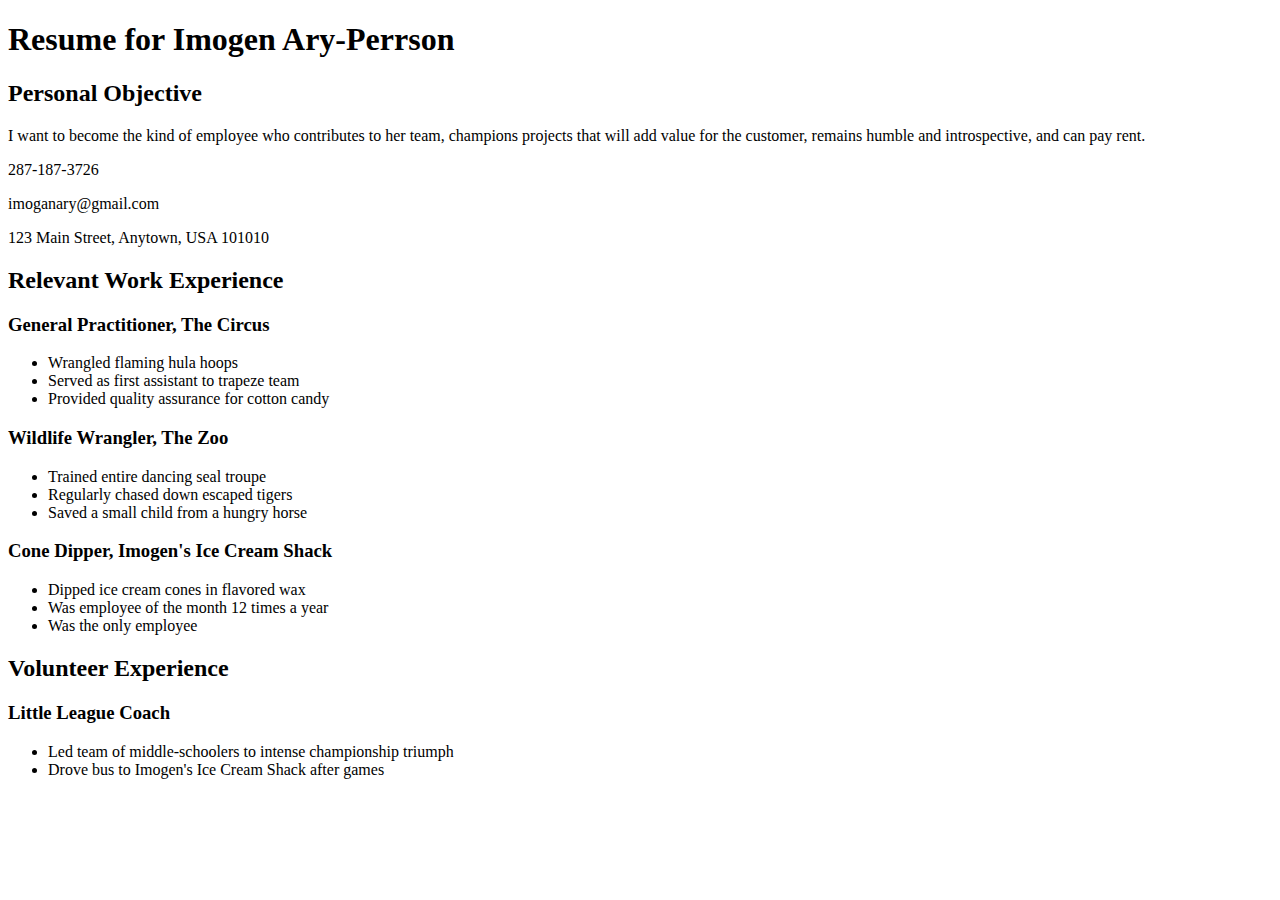
==== css/css-demo/index.html @ f7f608a0 "add css links to index page" ====
<!DOCTYPE html>
<html>
<head>
  <title>Resume</title>
  <!-- We're using Google Fonts, which you can also do on your sites, but you don't need to know how for any assessments in this unit. -->
  <link href='https://fonts.googleapis.com/css?family=Dancing+Script' rel='stylesheet' type='text/css'>
  <link rel="stylesheet" href="styles/elegant-styles.css" type="text/css">
  <link rel="stylesheet" href="styles/fixed-contact.css" type="text/css">
</head>
<body>
  <h1 id="resume-title">Resume for Imogen Ary-Perrson</h1>
  <section id="personal-objective">
    <h2>Personal Objective</h2>
    <p>I want to become the kind of employee who contributes to her team, champions projects that will add value for the customer, remains humble and introspective, and can pay rent.</p>
  </section>
  <section id="contact-info">
    <p>287-187-3726</p>
    <p>imoganary@gmail.com</p>
    <p>123 Main Street, Anytown, USA 101010</p>
  </section>

  <section id="work-experience">
    <h2 class="experience-category">Relevant Work Experience</h2>
    <section class="job">
      <h3>General Practitioner, The Circus</h3>
      <ul>
        <li>Wrangled flaming hula hoops</li>
        <li>Served as first assistant to trapeze team</li>
        <li class="featured">Provided quality assurance for cotton candy</li>
      </ul>
    </section>
    <section class="job">
      <h3>Wildlife Wrangler, The Zoo</h3>
      <ul>
        <li>Trained entire dancing seal troupe</li>
        <li>Regularly chased down escaped tigers</li>
        <li class="featured">Saved a small child from a hungry horse</li>
      </ul>
    </section>
    <section class="job">
      <h3>Cone Dipper, Imogen's Ice Cream Shack</h3>
      <ul>
        <li>Dipped ice cream cones in flavored wax</li>
        <li class="featured">Was employee of the month 12 times a year</li>
        <li>Was the only employee</li>
      </ul>
    </section>
  </section>

  <section id="volunteer-experience">
    <h2 class="experience-category">Volunteer Experience</h1>
    <section class="volunteer-gig">
      <h3>Little League Coach</h3>
      <ul>
        <li>Led team of middle-schoolers to intense championship triumph</li>
        <li>Drove bus to Imogen's Ice Cream Shack after games</li>
      </ul>
    </section>
  </section>
</body>
</html>
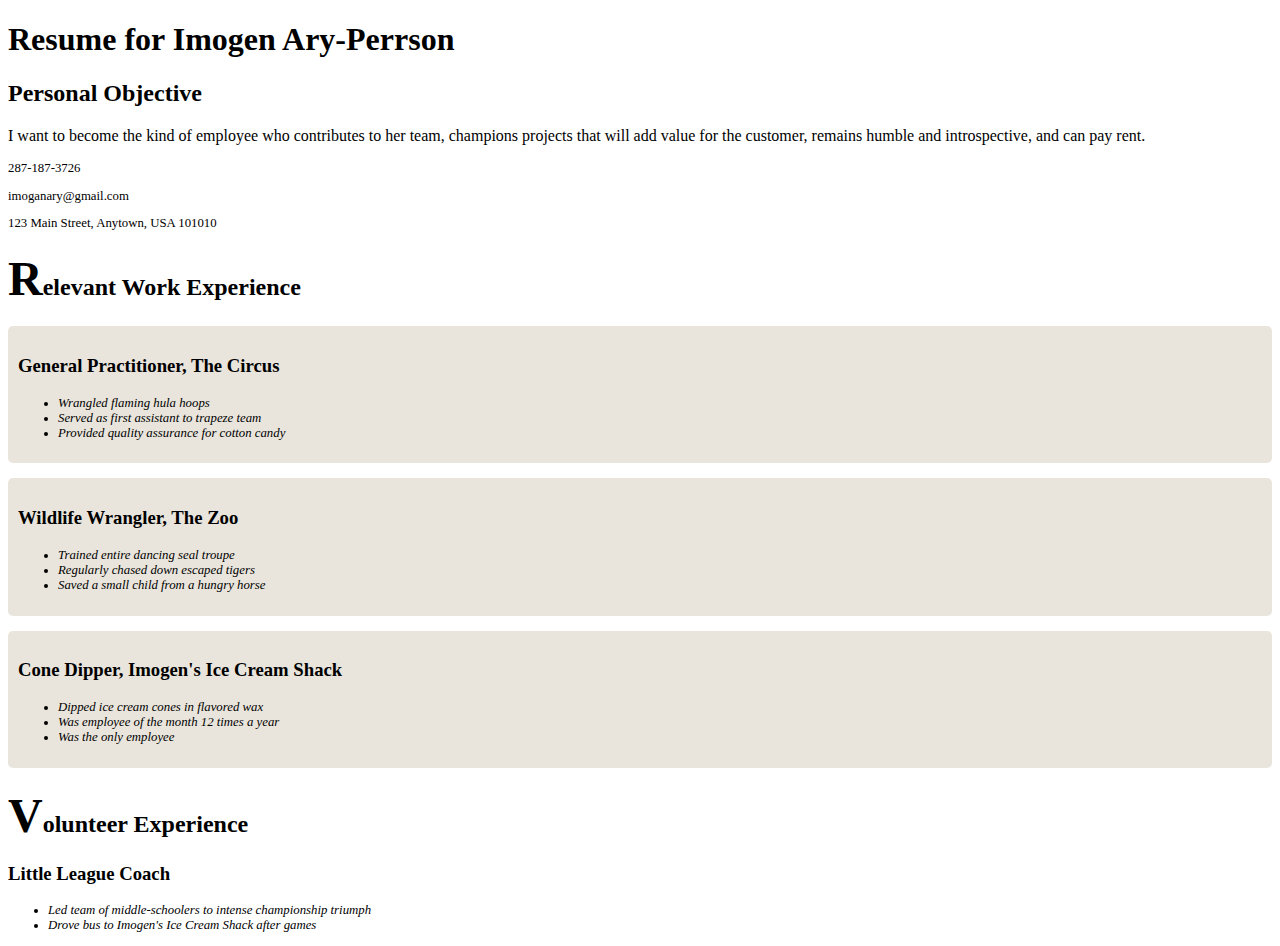
==== commit 3e8fb30f: "create practice.css style page and link from index" ====
--- a/css/css-demo/index.html
+++ b/css/css-demo/index.html
@@ -6,6 +6,7 @@
   <link href='https://fonts.googleapis.com/css?family=Dancing+Script' rel='stylesheet' type='text/css'>
   <link rel="stylesheet" href="styles/elegant-styles.css" type="text/css">
   <link rel="stylesheet" href="styles/fixed-contact.css" type="text/css">
+  <link rel="stylesheet" href="styles/practice.css" type="text/css">
 </head>
 <body>
   <h1 id="resume-title">Resume for Imogen Ary-Perrson</h1>
@@ -23,7 +24,7 @@
     <h2 class="experience-category">Relevant Work Experience</h2>
     <section class="job">
       <h3>General Practitioner, The Circus</h3>
-      <ul>
+      <ul class="accomplishments">
         <li>Wrangled flaming hula hoops</li>
         <li>Served as first assistant to trapeze team</li>
         <li class="featured">Provided quality assurance for cotton candy</li>
@@ -31,7 +32,7 @@
     </section>
     <section class="job">
       <h3>Wildlife Wrangler, The Zoo</h3>
-      <ul>
+      <ul class="accomplishments">
         <li>Trained entire dancing seal troupe</li>
         <li>Regularly chased down escaped tigers</li>
         <li class="featured">Saved a small child from a hungry horse</li>
@@ -39,7 +40,7 @@
     </section>
     <section class="job">
       <h3>Cone Dipper, Imogen's Ice Cream Shack</h3>
-      <ul>
+      <ul class="accomplishments">
         <li>Dipped ice cream cones in flavored wax</li>
         <li class="featured">Was employee of the month 12 times a year</li>
         <li>Was the only employee</li>
@@ -51,7 +52,7 @@
     <h2 class="experience-category">Volunteer Experience</h1>
     <section class="volunteer-gig">
       <h3>Little League Coach</h3>
-      <ul>
+      <ul class="accomplishments">
         <li>Led team of middle-schoolers to intense championship triumph</li>
         <li>Drove bus to Imogen's Ice Cream Shack after games</li>
       </ul>
--- a/css/css-demo/styles/practice.css
+++ b/css/css-demo/styles/practice.css
@@ -0,0 +1,32 @@
+
+/*-- Selecting an ID --*/
+
+#contact-info {
+  font-size: .8em;
+}
+
+/*-- Selecting a class --*/
+
+.job {
+  background-color: #e9e5dc;
+  border-radius: 5px;
+  padding: 10px;
+  margin-bottom: 15px;
+}
+
+/*-- Select a child element --*/
+
+ul.accomplishments {
+  font-size: .8em;
+}
+
+/*-- Pseudoselector --*/
+
+.experience-category::first-letter {
+  font-size: 2em;
+}
+
+/*-- Select a child element --*/
+ul li {
+	font-style: italic;
+}